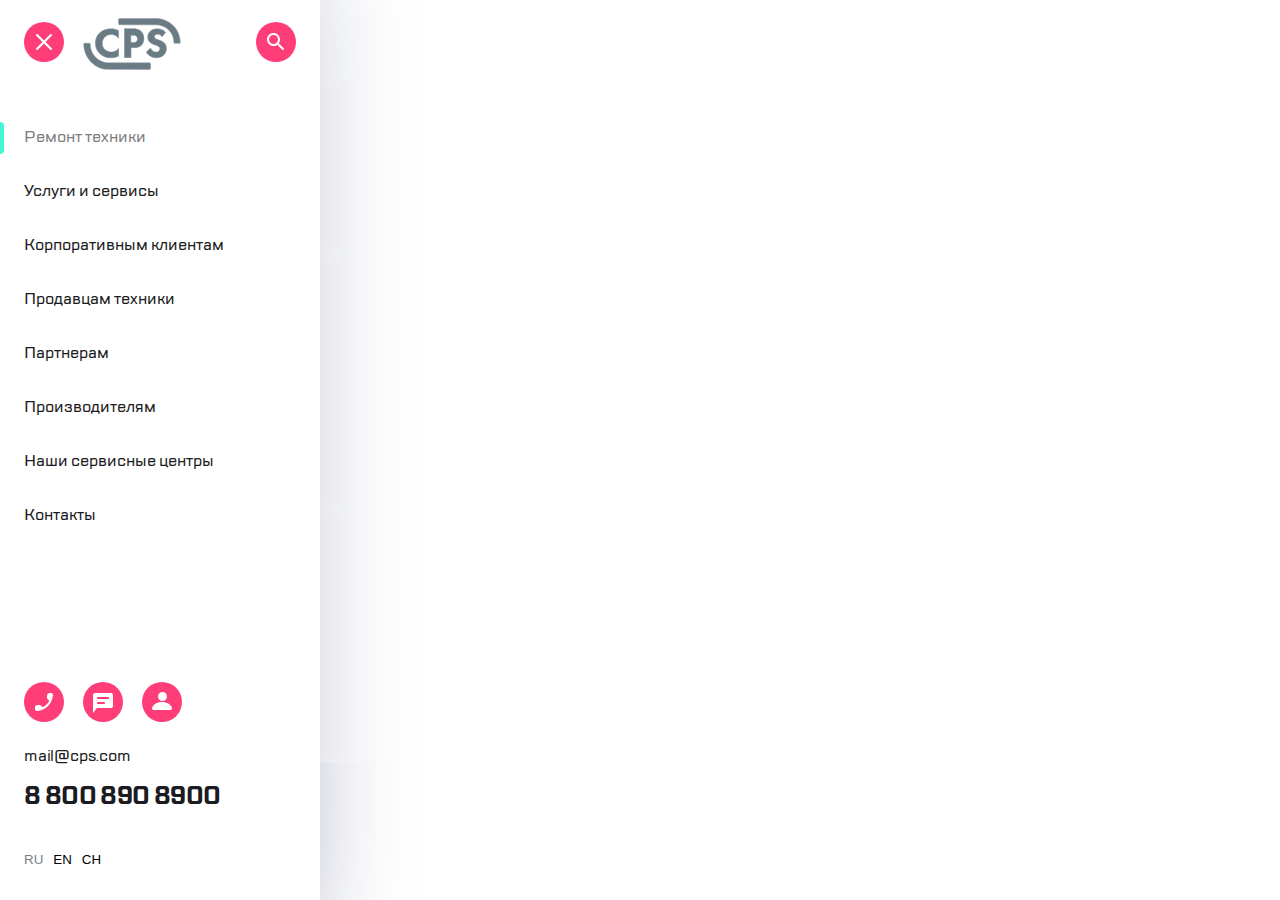
==== block  1.4/index_burger-menu.html @ 8a850c0e "mod_1" ====
<!DOCTYPE html>
<html lang="ru">
<head>
	<meta charset="UTF-8">
	<meta name="viewport" content="width=device-width, initial-scale=1.0">
	<link rel="stylesheet" href="css/style_burger-menu.css">
	<title>Блок 1.4</title>
</head>
<body>
	<div class="wrapper">
		<header class="header">
			<div class="header-container">
				<div class="header-row">
					<div class="header-column">
						<button class="header-column__item--burger button-header button"><img src="img/header/burger-close.svg" alt="Закрыть меню"></button>
						<a href="#"><img class="header-column__item--logo" src="../img/header/logo.svg" alt="Логотип"></a>
					</div>
					<div class="header-column">
						<button class="header-column__item--search button-header button"><img src="img/header/search.svg" alt="Поиск"></button>
					</div>
				</div>
			</div>
		</header>
		<main class="main">
			<div class="main-container">
				<nav class="main-nav">
					<ul class="main-list">
						<li class="main-menu__item active"><a href="#">Ремонт техники</a></li>
						<li class="main-menu__item"><a href="#">Услуги и сервисы</a></li>
						<li class="main-menu__item"><a href="#">Корпоративным клиентам</a></li>
						<li class="main-menu__item"><a href="#">Продавцам техники</a></li>
						<li class="main-menu__item"><a href="#">Партнерам</a></li>
						<li class="main-menu__item"><a href="#">Производителям</a></li>
						<li class="main-menu__item"><a href="#">Наши сервисные центры</a></li>
						<li class="main-menu__item"><a href="#">Контакты</a></li>
					</ul>
				</nav>
			</div>
		</main>
		<footer class="footer">
			<div class="footer-container">
				<div class="footer-row">
					<div class="footer-row__buttons">
						<button class="footer-column__item footer-column__item--call button-footer button"><img src="../img/header/call.svg" alt="Позвонить"></button>
						<button class="footer-column__item footer-column__item--note button-footer button"><img src="../img/header/chat.svg" alt="Написать"></button>
						<button class="footer-column__item footer-column__item--profile button-footer button"><img src="../img/header/profile.svg" alt="Профиль"></button>
					</div>
					<div class="footer-row__mail"><a href="mailto:mail@cps.com">mail@cps.com</a></div>
					<div class="footer-row__tel"><a href="tel:88008908900">8 800 890 8900</a></div>
					<div class="footer-row__lang">
						<button class="footer-column__item--lang footer-column__item--lang--ru button-footer active-footer button">RU</button>
						<button class="footer-column__item--lang footer-column__item--lang--en button-footer button">EN</button>
						<button class="footer-column__item--lang footer-column__item--lang--ch button-footer button">CH</button>
					</div>
				</div>
			</div>
		</footer>
	</div>
</body>
</html>
---- block  1.4/css/style_burger-menu.css ----
@font-face {
    font-family: 'TT Lakes';
    src: url('/fonts/TTLakes-Regular.eot');
    src: url('/fonts/TTLakes-Regular.eot?#iefix') format('embedded-opentype'),
    	 url('/fonts/TTLakes-Regular.woff') format('woff'),
    	 url('/fonts/TTLakes-Regular.ttf') format('truetype');
    font-weight: 400;
    font-style: normal;
    }

@font-face {
	font-family: 'TT Lakes';
	src: url('/fonts/TTLakes-Medium.eot');
	src: url('/fonts/TTLakes-Medium.eot?#iefix') format('embedded-opentype'),
		 url('/fonts/TTLakes-Medium.woff') format('woff'),
		 url('/fonts/TTLakes-Medium.ttf') format('truetype');
	font-weight: 500;
	font-style: normal;
}

@font-face {
	font-family: 'TT Lakes';
	src: url('/fonts/TTLakes-Bold.eot');
	src: url('/fonts/TTLakes-Bold.eot?#iefix') format('embedded-opentype'),
		 url('/fonts/TTLakes-Bold.woff') format('woff'),
		 url('/fonts/TTLakes-Bold.ttf') format('truetype');
	font-weight: 700;
	font-style: normal;
}

body {
	font-family: "TT Lakes", sans-serif;
	font-weight: 400;
}

body, li, ul, img, div, a, h1, button {
	margin: 0;
	padding: 0;
}

a {
	text-decoration: none;
}

html,
body {
	height: 100%;
	width: 100%;
}

li {
	list-style: none;
}

/* ========================================================== */

.wrapper {
	min-height: 100%;
	display: flex;
	flex-direction: column;
	justify-content: space-between;
	max-width: 320px;
	box-shadow: -130px 0 150px 50px #0E1850;
}

.header-container {
	max-width: 320px;
	margin: 0 auto;
}
.header-row {
	display: flex;
	justify-content: space-between;
	margin: 18px 24px;
}

.button-header{
	background-color: inherit;
	border: none;
	vertical-align: top;
	cursor: pointer;
}

.header-column__item--burger {
	margin: 4px 16px 0 0;
}

.header-column__item--search {
	margin: 4px 0 0 0;
}

/* =================================== */

a {
	color: #1B1C21;
	font-weight: 500;
}

.main {
	flex: 1 1 auto;
}

.main-menu__item {
	margin: 32px 0 0 24px;
}

.main-list li:last-child {
	margin-bottom: 30px;
}

.main-menu__item.active {
	position: relative;
}

.active a{
	color: #7E7E82;
}

.active a::before {
	content: "";
	position: absolute;
	width: 4px;
	height: 32px;
	background-color: #41F6D7; 
	top: -4px;
	left: -24px;
	border-radius: 0 10px 10px 0; 
}

/* =========================================================== */

.footer {
	margin-left: 24px;
	padding-bottom: 30px;
	max-width: 320px;
}
.footer-container {
	max-width: 320px;
	margin: 0 auto;
}

.footer-column__item {
	margin-right: 16px;
	cursor: pointer;
}

.button-footer {
	background-color: inherit;
	border: none;
}

.footer-row__mail {
	margin-top: 16px;
	font-size: 16px;
	line-height: 24px;
	letter-spacing: -0.2px;
	color: #1B1C21;
	font-weight: 500;
}
.footer-row__tel {
	margin-top: 12px;
	color: #1B1C21;
	font-weight: 700;
}

.footer-row__tel a {
	font-size: 24px;
    line-height: 32px;
	letter-spacing: -0.6px;
	font-weight: 700;
}

.footer-column__item--lang {
	font-weight: 500;
	margin: 40px 7px 0 0
}

.active-footer {
	color: #7E7E82;
}

.button {
	opacity: 1;
	transition: opacity 0.3s;
}

.button:hover {
	opacity: 0.5;
	transition: opacity 0.3s;
}
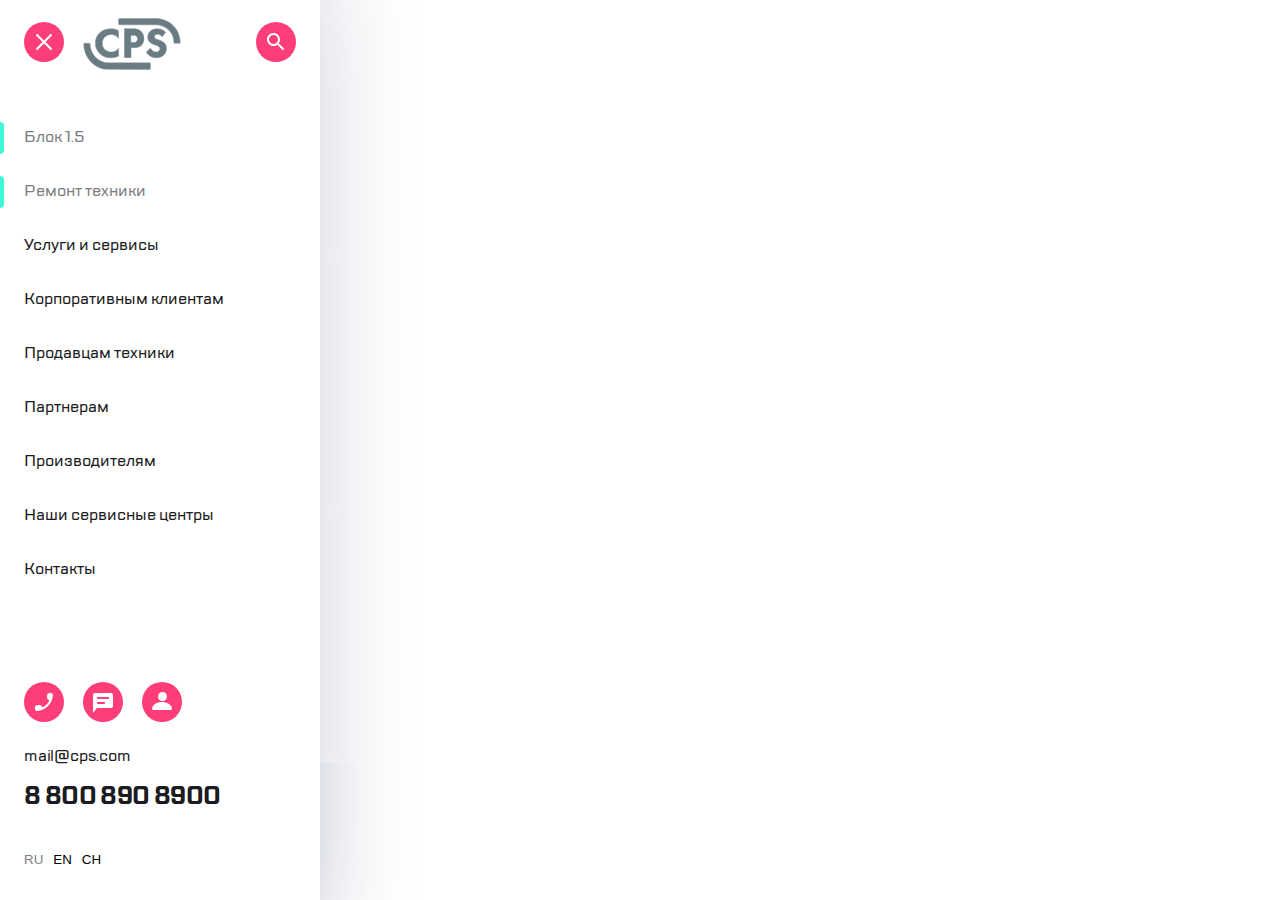
==== commit fc15df13: "вязание ссылок" ====
--- a/block  1.4/index_burger-menu.html
+++ b/block  1.4/index_burger-menu.html
@@ -8,31 +8,32 @@
 </head>
 <body>
 	<div class="wrapper">
-		<header class="header">
-			<div class="header-container">
-				<div class="header-row">
-					<div class="header-column">
-						<button class="header-column__item--burger button-header button"><img src="img/header/burger-close.svg" alt="Закрыть меню"></button>
-						<a href="#"><img class="header-column__item--logo" src="../img/header/logo.svg" alt="Логотип"></a>
+		<header class="aside">
+			<div class="aside-container">
+				<div class="aside-row">
+					<div class="aside-column">
+						<button class="aside-column__item--burger button-aside button"><a href="../index.html" title="На главную"><img src="img/header/burger-close.svg" alt="Закрыть меню"></a></button>
+						<a href="../index.html"><img class="aside-column__item--logo" src="../img/header/logo.svg" alt="Логотип"></a>
 					</div>
-					<div class="header-column">
-						<button class="header-column__item--search button-header button"><img src="img/header/search.svg" alt="Поиск"></button>
+					<div class="aside-column">
+						<button class="aside-column__item--search button-aside button"><img src="img/header/search.svg" alt="Поиск"></button>
 					</div>
 				</div>
 			</div>
 		</header>
 		<main class="main">
 			<div class="main-container">
-				<nav class="main-nav">
-					<ul class="main-list">
-						<li class="main-menu__item active"><a href="#">Ремонт техники</a></li>
-						<li class="main-menu__item"><a href="#">Услуги и сервисы</a></li>
-						<li class="main-menu__item"><a href="#">Корпоративным клиентам</a></li>
-						<li class="main-menu__item"><a href="#">Продавцам техники</a></li>
-						<li class="main-menu__item"><a href="#">Партнерам</a></li>
-						<li class="main-menu__item"><a href="#">Производителям</a></li>
-						<li class="main-menu__item"><a href="#">Наши сервисные центры</a></li>
-						<li class="main-menu__item"><a href="#">Контакты</a></li>
+				<nav class="nav-menu-burger">
+					<ul class="nav-list">
+						<li class="nav-list__item active"><a href="../block 1.5/index_company.html">Блок 1.5</a></li>
+						<li class="nav-list__item active"><a href="#">Ремонт техники</a></li>
+						<li class="nav-list__item"><a href="#">Услуги и сервисы</a></li>
+						<li class="nav-list__item"><a href="#">Корпоративным клиентам</a></li>
+						<li class="nav-list__item"><a href="#">Продавцам техники</a></li>
+						<li class="nav-list__item"><a href="#">Партнерам</a></li>
+						<li class="nav-list__item"><a href="#">Производителям</a></li>
+						<li class="nav-list__item"><a href="#">Наши сервисные центры</a></li>
+						<li class="nav-list__item"><a href="#">Контакты</a></li>
 					</ul>
 				</nav>
 			</div>
--- a/block  1.4/css/style_burger-menu.css
+++ b/block  1.4/css/style_burger-menu.css
@@ -63,29 +63,39 @@
 	box-shadow: -130px 0 150px 50px #0E1850;
 }
 
-.header-container {
+.aside-container {
 	max-width: 320px;
 	margin: 0 auto;
 }
-.header-row {
+.aside-row {
 	display: flex;
 	justify-content: space-between;
 	margin: 18px 24px;
 }
 
-.button-header{
+.button-aside{
 	background-color: inherit;
 	border: none;
 	vertical-align: top;
 	cursor: pointer;
 }
 
-.header-column__item--burger {
+.aside-column__item--burger {
 	margin: 4px 16px 0 0;
 }
 
-.header-column__item--search {
+.aside-column__item--search {
 	margin: 4px 0 0 0;
+}
+
+.aside-column__item--logo {
+	transition: all 1s;
+}
+
+.aside-column__item--logo:hover {
+	transform: scale(1.1);
+	border-radius: 15px;
+	transition: all 1s;
 }
 
 /* =================================== */
@@ -99,15 +109,19 @@
 	flex: 1 1 auto;
 }
 
-.main-menu__item {
+.nav-list__item {
 	margin: 32px 0 0 24px;
 }
 
-.main-list li:last-child {
+.nav-list__item:hover a {
+	color: #c43f28;
+}
+
+.nav-list li:last-child {
 	margin-bottom: 30px;
 }
 
-.main-menu__item.active {
+.nav-list__item.active {
 	position: relative;
 }
 
@@ -143,6 +157,7 @@
 	cursor: pointer;
 }
 
+
 .button-footer {
 	background-color: inherit;
 	border: none;
@@ -156,6 +171,12 @@
 	color: #1B1C21;
 	font-weight: 500;
 }
+
+.footer-row__mail:hover,
+.footer-row__tel:hover {
+	text-decoration: underline;
+}
+
 .footer-row__tel {
 	margin-top: 12px;
 	color: #1B1C21;
@@ -181,6 +202,7 @@
 .button {
 	opacity: 1;
 	transition: opacity 0.3s;
+	cursor: pointer;
 }
 
 .button:hover {
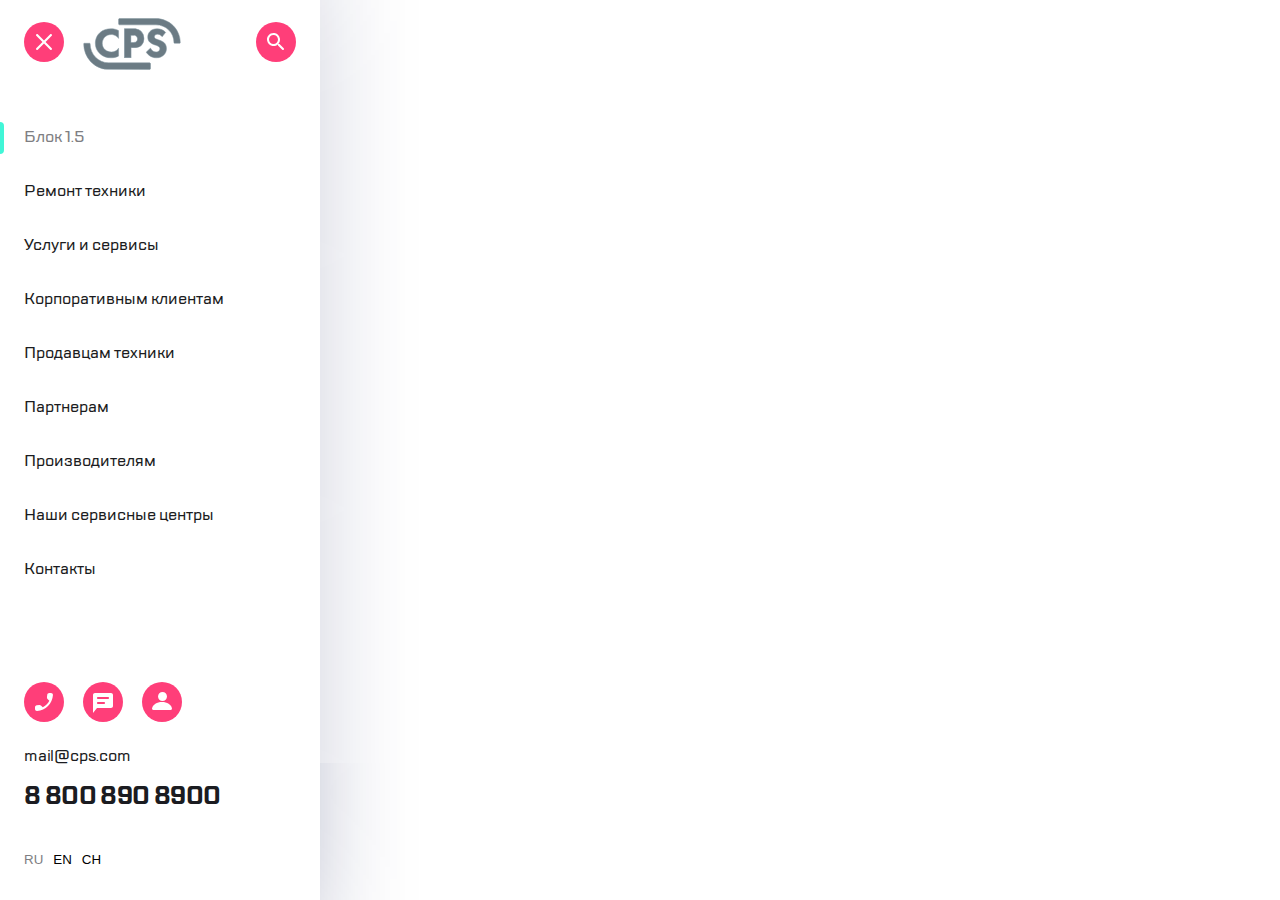
==== commit 28ce7703: "шутеечки" ====
--- a/block  1.4/index_burger-menu.html
+++ b/block  1.4/index_burger-menu.html
@@ -26,7 +26,7 @@
 				<nav class="nav-menu-burger">
 					<ul class="nav-list">
 						<li class="nav-list__item active"><a href="../block 1.5/index_company.html">Блок 1.5</a></li>
-						<li class="nav-list__item active"><a href="#">Ремонт техники</a></li>
+						<li class="nav-list__item"><a href="#">Ремонт техники</a></li>
 						<li class="nav-list__item"><a href="#">Услуги и сервисы</a></li>
 						<li class="nav-list__item"><a href="#">Корпоративным клиентам</a></li>
 						<li class="nav-list__item"><a href="#">Продавцам техники</a></li>
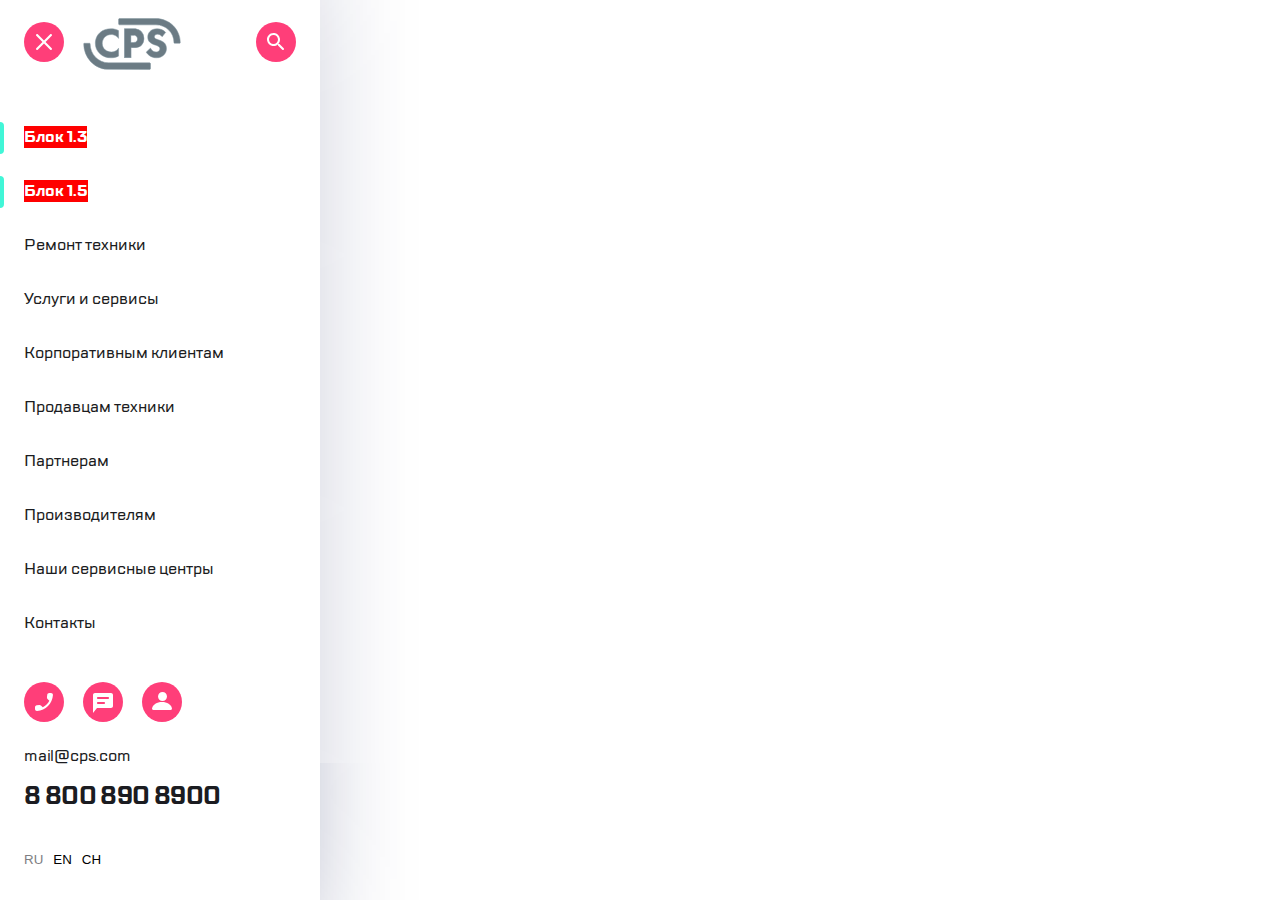
==== commit 169f2415: "ссылки на макеты" ====
--- a/block  1.4/index_burger-menu.html
+++ b/block  1.4/index_burger-menu.html
@@ -25,7 +25,8 @@
 			<div class="main-container">
 				<nav class="nav-menu-burger">
 					<ul class="nav-list">
-						<li class="nav-list__item active"><a href="../block 1.5/index_company.html">Блок 1.5</a></li>
+						<li class="nav-list__item active" ><a href="../index.html" style="background-color: red; font-weight: bold; color: white">Блок 1.3</a></li>
+						<li class="nav-list__item active" ><a href="../block 1.5/index_company.html" style="background-color: red; font-weight: bold; color: white">Блок 1.5</a></li>
 						<li class="nav-list__item"><a href="#">Ремонт техники</a></li>
 						<li class="nav-list__item"><a href="#">Услуги и сервисы</a></li>
 						<li class="nav-list__item"><a href="#">Корпоративным клиентам</a></li>
